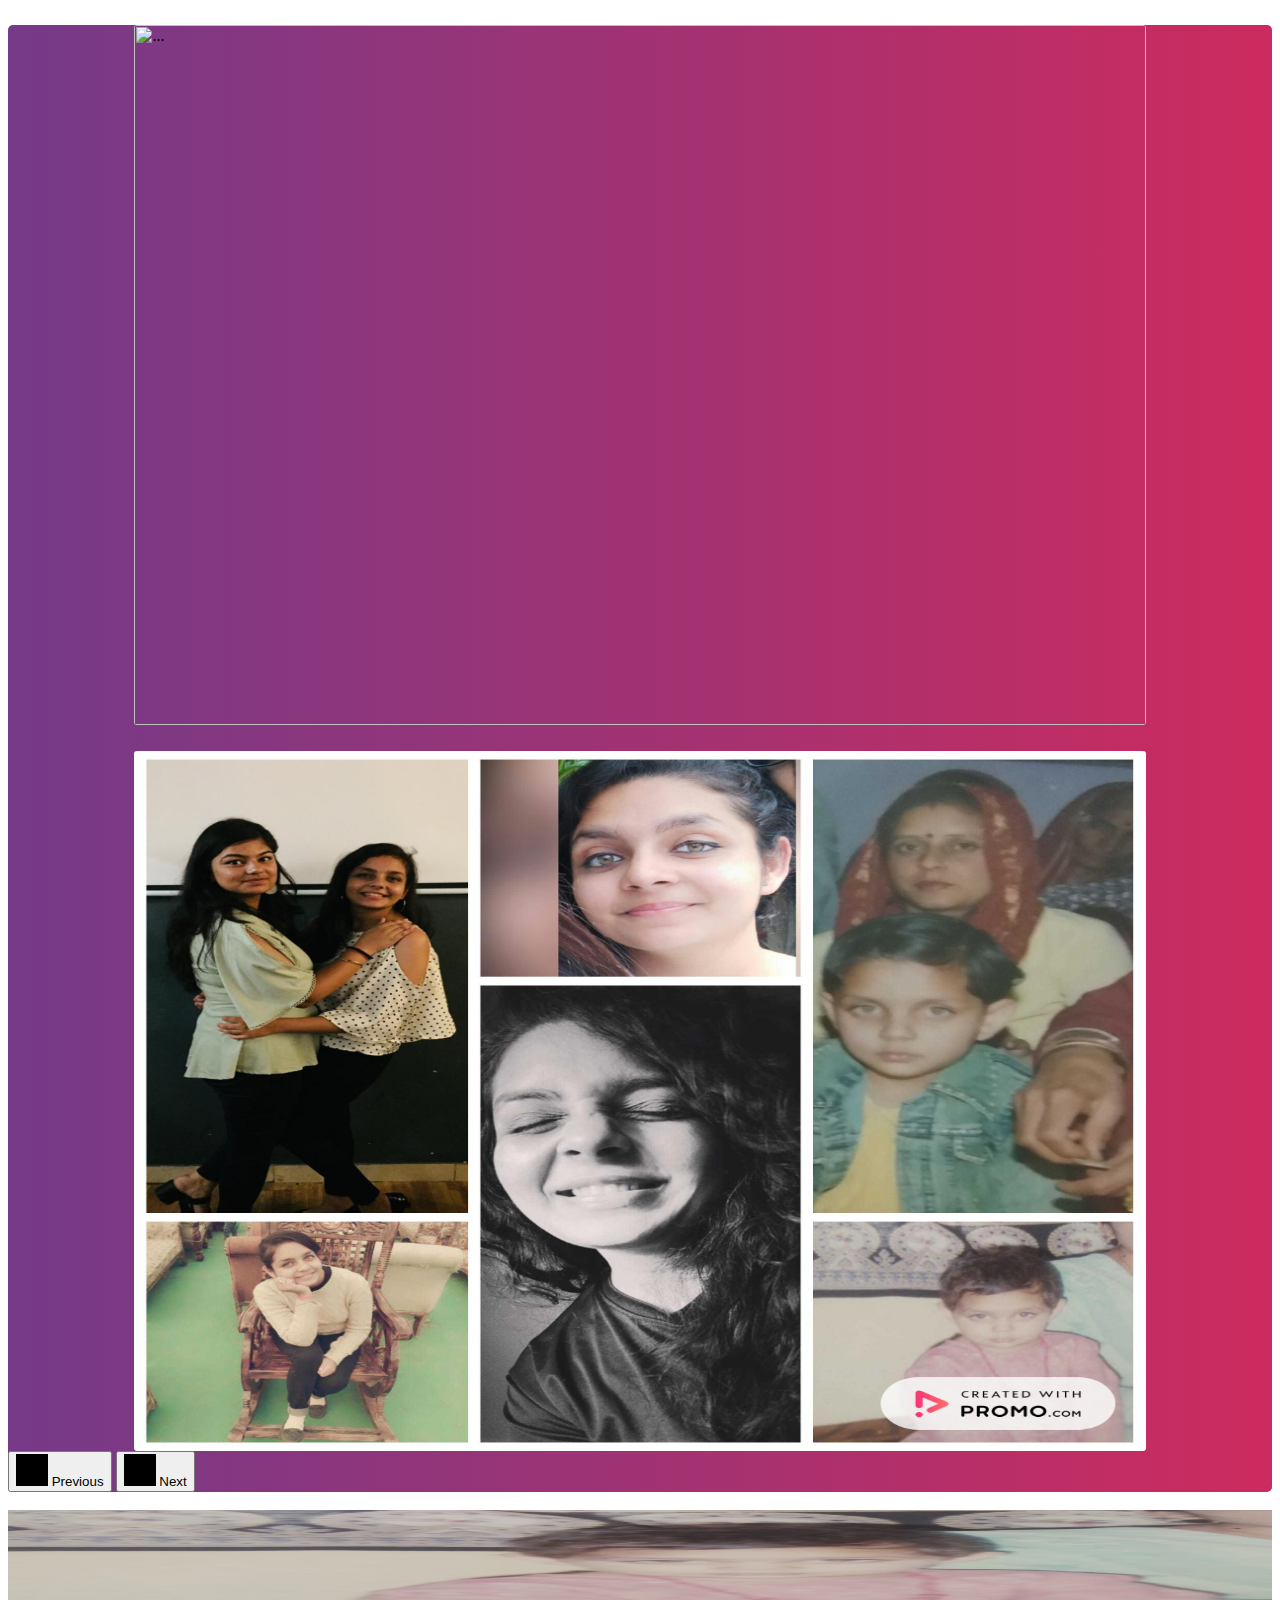
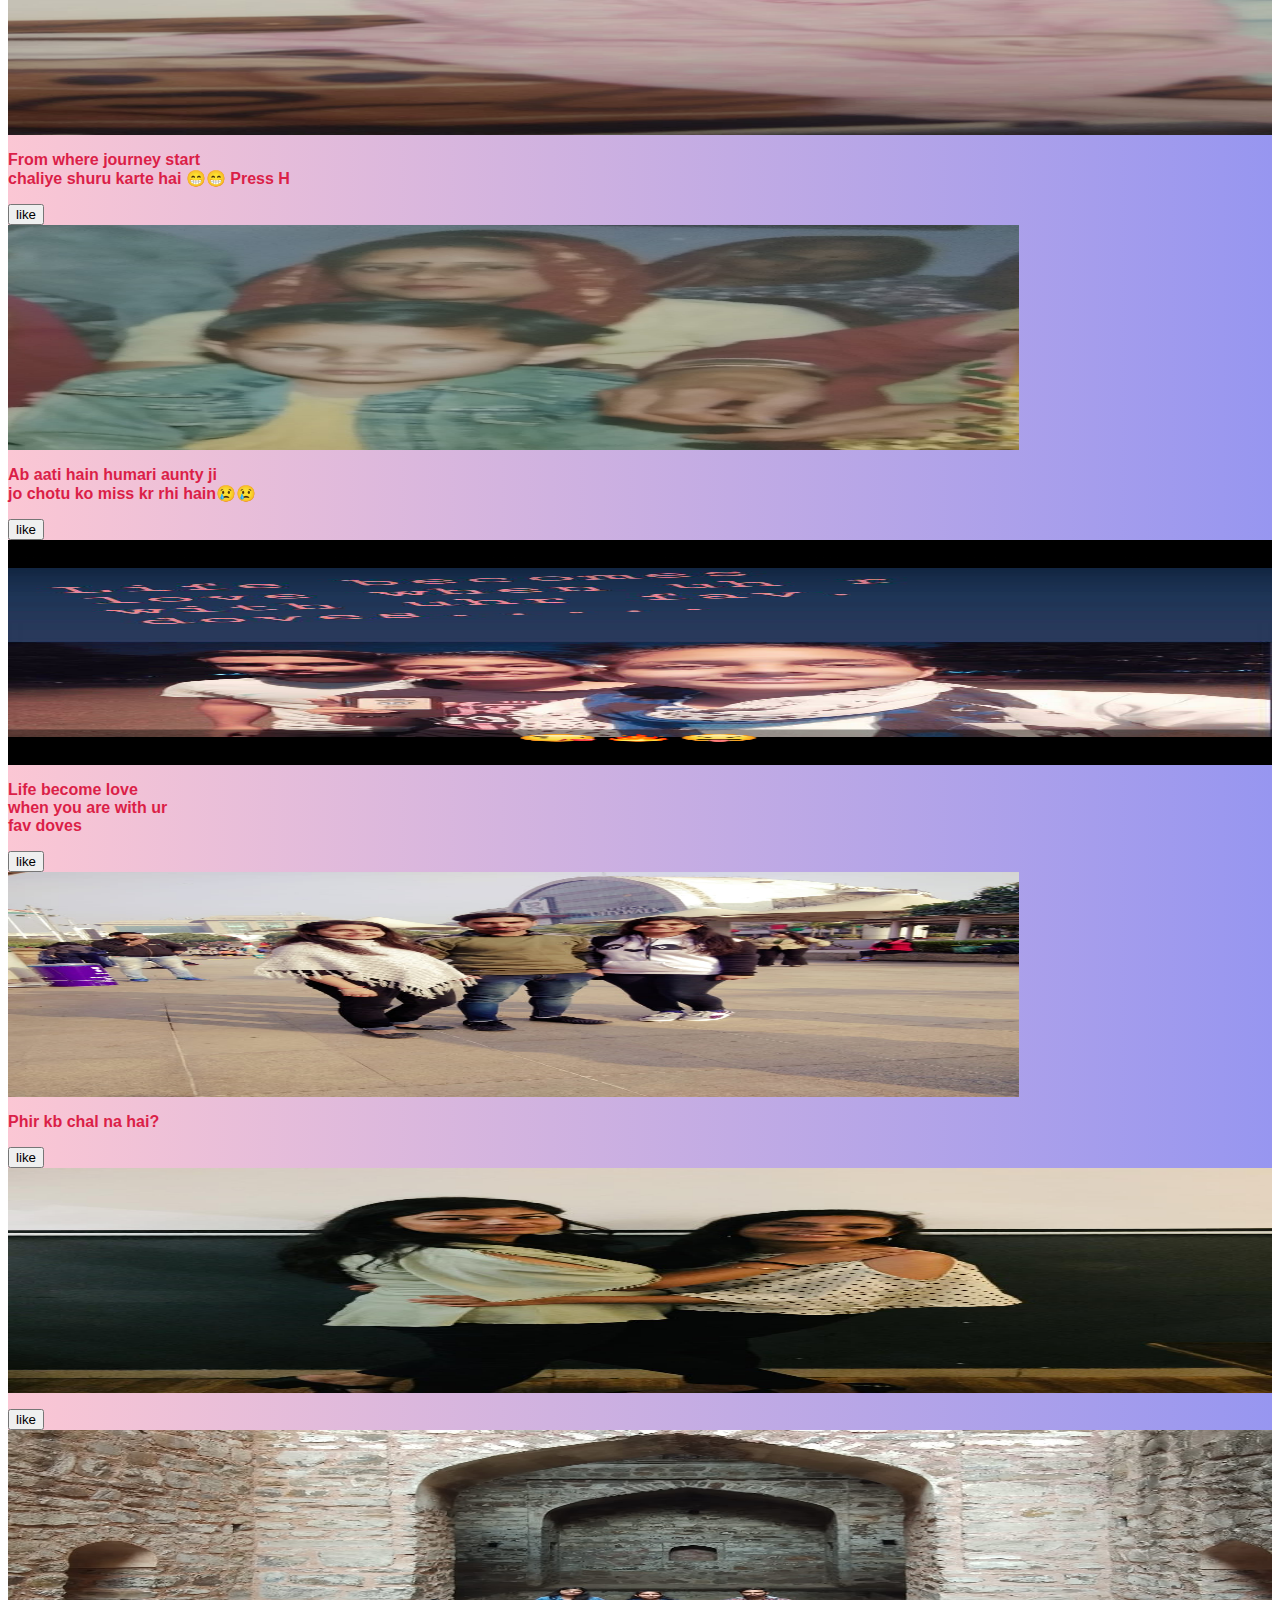
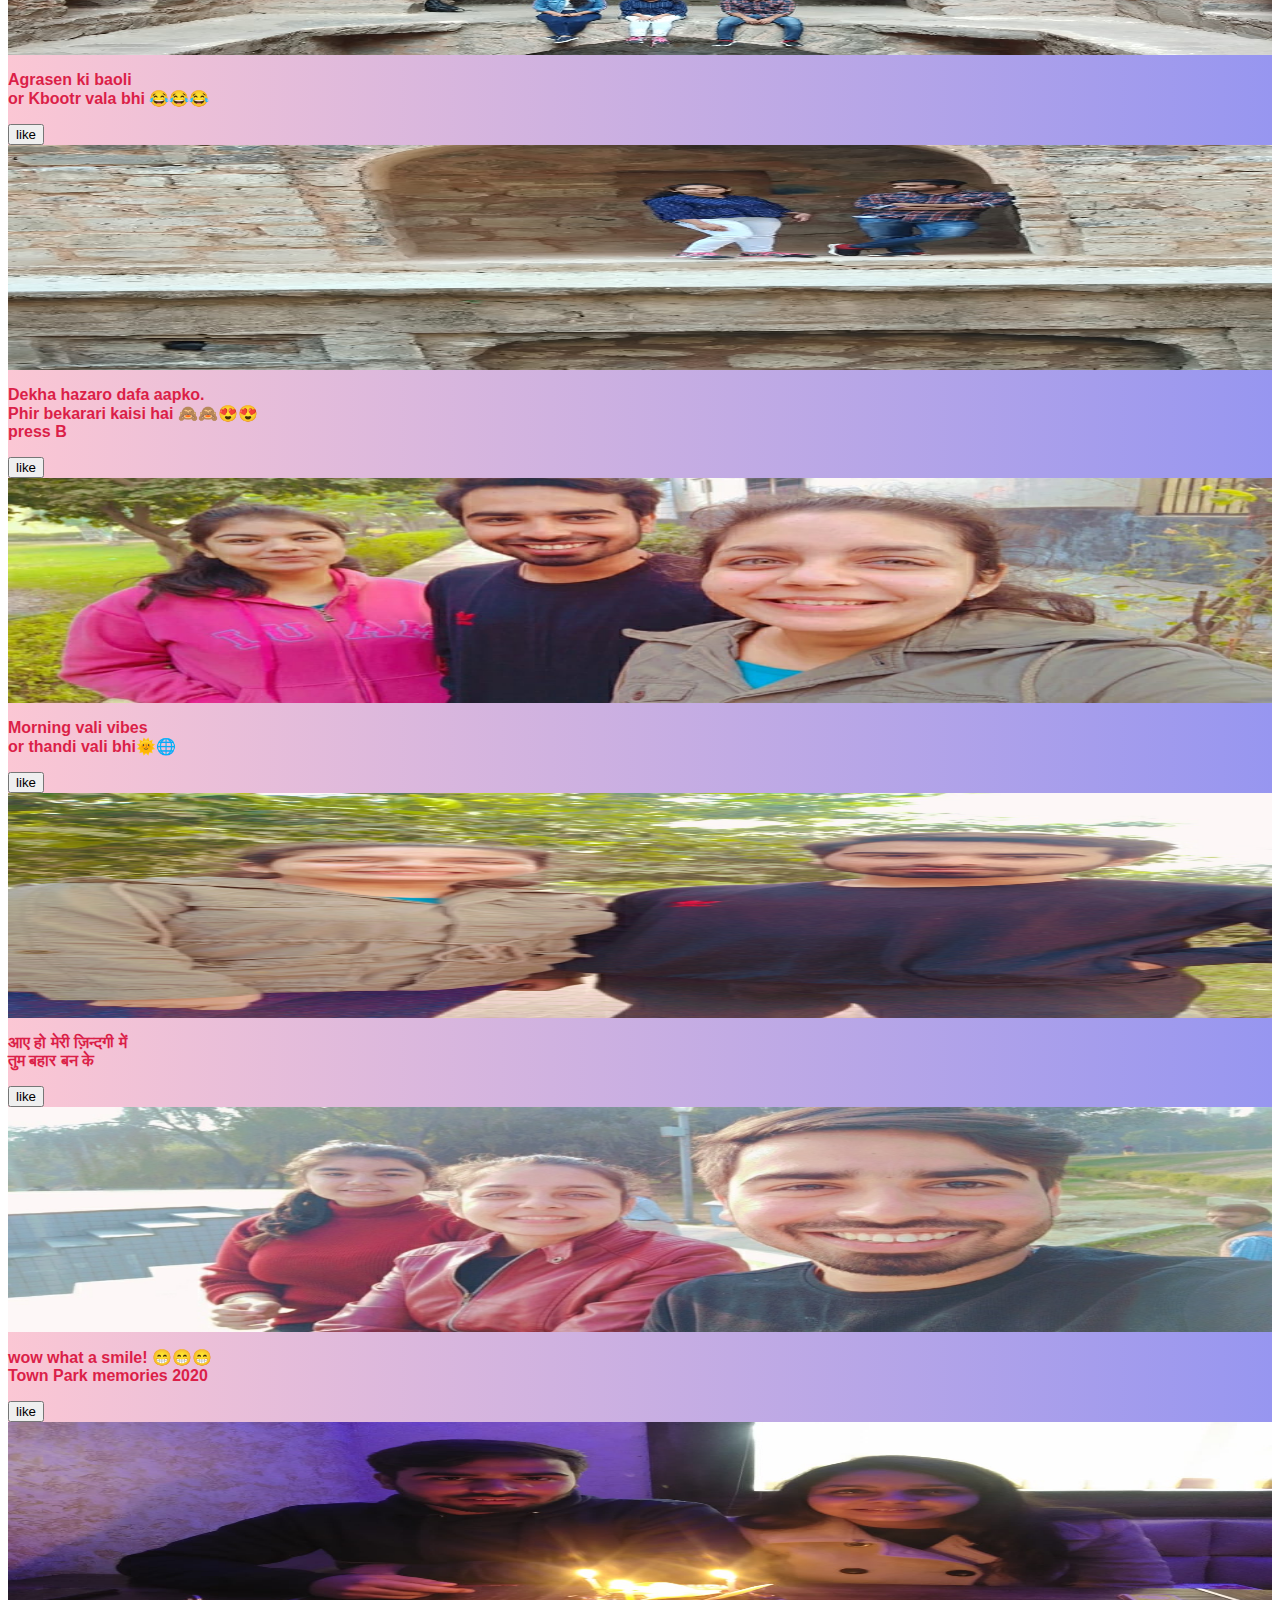
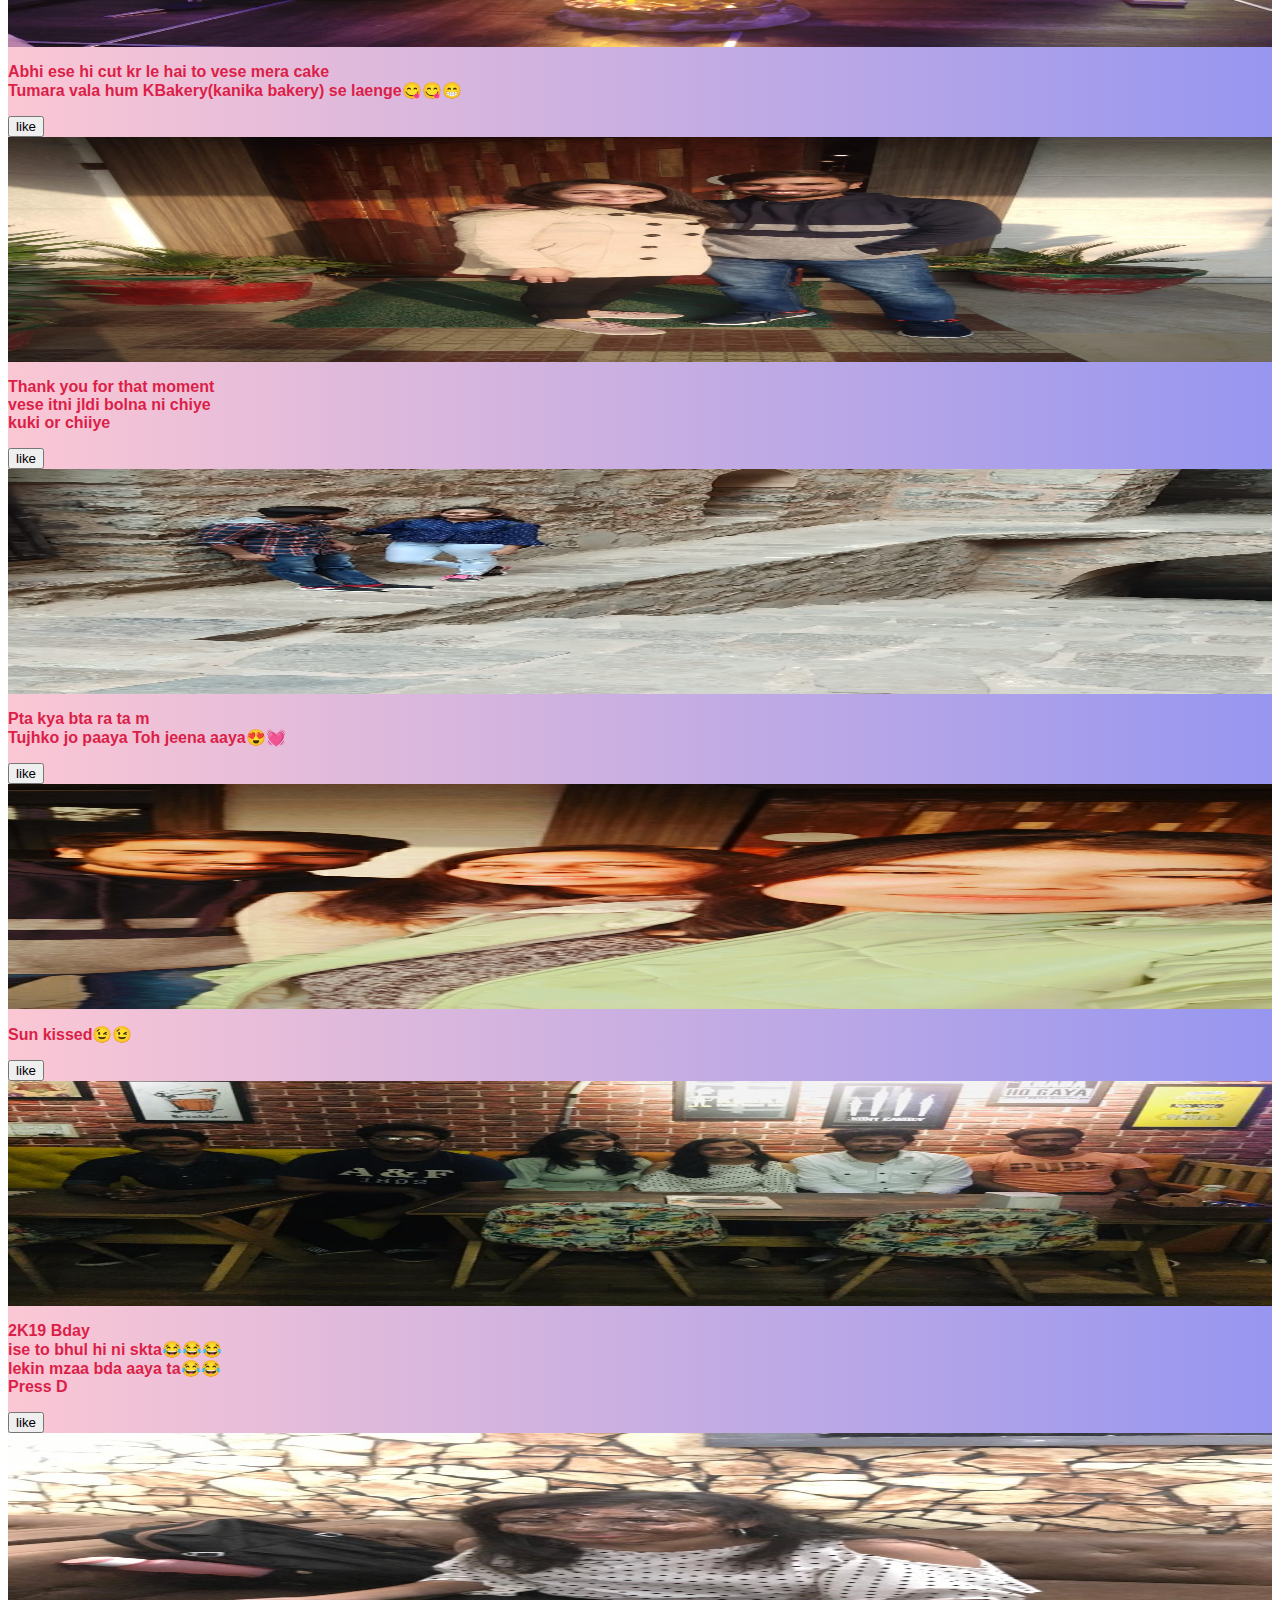
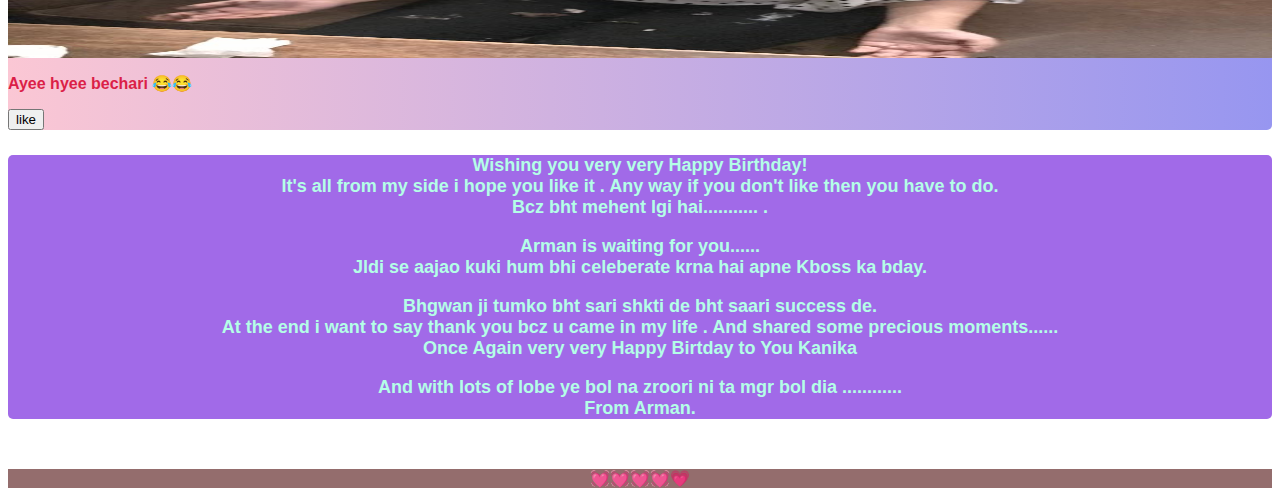
==== Kb.html @ 134fc741 "new" ====
<html lang="en">
  <head>
    <meta charset="utf-8">
    <meta name="likeport" content="width=device-width, initial-scale=1, shrink-to-fit=no">
    <meta name="description" content="">
    <meta name="author" content="Mark Otto, Jacob Thornton, and Bootstrap contributors">
    <meta name="generator" content="Jekyll v4.1.1">
    <title>KB</title>
    <link href="https://cdn.jsdelivr.net/npm/bootstrap@5.0.2/dist/css/bootstrap.min.css" rel="stylesheet" integrity="sha384-EVSTQN3/azprG1Anm3QDgpJLIm9Nao0Yz1ztcQTwFspd3yD65VohhpuuCOmLASjC" crossorigin="anonymous">
<script src="https://cdn.jsdelivr.net/npm/bootstrap@5.0.2/dist/js/bootstrap.bundle.min.js" integrity="sha384-MrcW6ZMFYlzcLA8Nl+NtUVF0sA7MsXsP1UyJoMp4YLEuNSfAP+JcXn/tWtIaxVXM" crossorigin="anonymous"></script>
<link rel="stylesheet" href="kb2.css">
<link rel="icon" href="/docs/4.5/assets/img/favicons/favicon-32x32.png" sizes="32x32" type="image/png">
<link rel="icon" href="/docs/4.5/assets/img/favicons/favicon-16x16.png" sizes="16x16" type="image/png">
<link rel="manifest" href="/docs/4.5/assets/img/favicons/manifest.json">
<link rel="mask-icon" href="/docs/4.5/assets/img/favicons/safari-pinned-tab.svg" color="#563d7c">
<link rel="preconnect" href="https://fonts.googleapis.com">
<link rel="preconnect" href="https://fonts.gstatic.com" crossorigin>
<link href="https://fonts.googleapis.com/css2?family=Indie+Flower&display=swap" rel="stylesheet">
<link rel="icon" href="/docs/4.5/assets/img/favicons/favicon.ico">
<meta name="msapplication-config" content="/docs/4.5/assets/img/favicons/browserconfig.xml">
<meta name="theme-color" content="#563d7c"> 


   
  
  </head>
  <body>
    <div class="ubody">
        <div id="carouselExampleControls" class="carousel slide" >
  <div class="carousel-inner">
     
    <div class="carousel-item active size">

      <img src="New folder/colg.jpg " class="image " alt="...">
     
    </div>
    <div class="carousel-item  size">
      <img src="New folder/Promo-Collage.jpg" class="image" alt="...">
    </div>
    
  </div>
  <button class="carousel-control-prev " type="button" data-bs-target="#carouselExampleControls" data-bs-slide="prev">
    <span class="carousel-control-prev-icon" aria-hidden="true"></span>
    <span class="visually-hidden">Previous</span>
  </button>
  <button class="carousel-control-next" type="button" data-bs-target="#carouselExampleControls" data-bs-slide="next">
    <span class="carousel-control-next-icon " aria-hidden="true" style="color:yellow;"></span>
    <span class="visually-hidden">Next</span>
  </button>
</div>
</div>
 <br>

  <div class="album py-5 bg-light dbody">
    <div class="container">

      <div class="row">
        <div class="col-md-4">
          <div class="card mb-4 shadow-sm">
            <img src="New folder/chotu.jpg" class="bd-placeholder-img card-img-top poto" width="100%" height="225" preserveAspectRatio="xMidYMid slice" focusable="false" role="img" ><title>Placeholder</title><rect width="100%" height="100%" fill="#55595c"/>
            <div class="card-body">
             <p>From where journey start <br>
              chaliye shuru karte hai 😁😁
              Press H
             </p>
              <div class="d-flex justify-content-between align-items-center">
                <div class="btn-group">
                  <button type="button" class="btn btn-sm btn-outline-secondary b1 h">like</button>
                 
                </div>
               
              </div>
            </div>
          </div>
        </div>
        <div class="col-md-4">
          <div class="card mb-4 shadow-sm">
            <img src="New folder/c1u2.jpg" class="bd-placeholder-img card-img-top poto" width="80%" height="225" xmlns="http://www.w3.org/2000/svg" preserveAspectRatio="xMidYMid slice" focusable="false" role="img" ><title>Placeholder</title><rect width="100%" height="100%" fill="#55595c"/><text x="50%" y="50%" fill="#eceeef" dy=".3em"></text></b>
            <div class="card-body">
             <p>
               Ab aati hain humari aunty ji 
               <br>
               jo chotu ko miss kr rhi hain😢😢
             </p>
              <div class="d-flex justify-content-between align-items-center">
                <div class="btn-group">
                  <button type="button" class="btn btn-sm btn-outline-secondary">like</button>
                 
                </div>
               
              </div>
            </div>
          </div>
        </div>
        <div class="col-md-4">
          <div class="card mb-4 shadow-sm">
            <img img src="New folder/1st.png"class="bd-placeholder-img card-img-top poto" width="100%" height="225" xmlns="http://www.w3.org/2000/svg" preserveAspectRatio="xMidYMid slice" focusable="false" role="img" ><title>Placeholder</title><rect width="100%" height="100%" fill="#55595c"/><text x="50%" y="50%" fill="#eceeef" dy=".3em"></text></svg>
            <div class="card-body">
             <p>
               Life become love
               <br>
               when you are with ur
               <br>
               fav doves
             </p>
              <div class="d-flex justify-content-between align-items-center">
                <div class="btn-group">
                  <button type="button" class="btn btn-sm btn-outline-secondary b1 b">like</button>
                 
                </div>
               
              </div>
            </div>
          </div>
        </div>

        <div class="col-md-4">
          <div class="card mb-4 shadow-sm">
            <img src="New folder/2018.jpg" class="bd-placeholder-img card-img-top poto" width="80%" height="225" xmlns="http://www.w3.org/2000/svg" preserveAspectRatio="xMidYMid slice" focusable="false" role="img" ><title>Placeholder</title><rect width="100%" height="100%" fill="#55595c"/><text x="50%" y="50%" fill="#eceeef" dy=".3em"></text></d>
            <div class="card-body">
             <p>
                 Phir kb chal na hai?
             </p> 
              <div class="d-flex justify-content-between align-items-center">
                <div class="btn-group">
                  <button type="button" class="btn btn-sm btn-outline-secondary">like</button>
                  
                </div>
               
              </div>
            </div>
          </div>
        </div>
        <div class="col-md-4">
          <div class="card mb-4 shadow-sm">
            <img src="New folder/15th.jpg" class="bd-placeholder-img card-img-top poto" width="100%" height="225" xmlns="http://www.w3.org/2000/svg" preserveAspectRatio="xMidYMid slice" focusable="false" role="img" ><title>Placeholder</title><rect width="100%" height="100%" fill="#55595c"/><text x="50%" y="50%" fill="#eceeef" dy=".3em"></text></>
            <div class="card-body">
             <p></p>
              <div class="d-flex justify-content-between align-items-center">
                <div class="btn-group">
                  <button type="button" class="btn btn-sm btn-outline-secondary">like</button>
                  
                </div>
               
              </div>
            </div>
          </div>
        </div>
        <div class="col-md-4">
          <div class="card mb-4 shadow-sm">
            <img src="New folder/9th.jpg" class="bd-placeholder-img card-img-top poto" width="100%" height="225" xmlns="http://www.w3.org/2000/svg" preserveAspectRatio="xMidYMid slice" focusable="false" role="img" ><title>Placeholder</title><rect width="100%" height="100%" fill="#55595c"/><text x="50%" y="50%" fill="#eceeef" dy=".3em"></text></>
            <div class="card-body">
             
              <p>Agrasen ki baoli
                
               <br>
               or Kbootr vala bhi 😂😂😂

             </p>
              <div class="d-flex justify-content-between align-items-center">
                <div class="btn-group">
                  <button type="button" class="btn btn-sm btn-outline-secondary">like</button>
                 
                </div>
               
              </div>
            </div>
          </div>
        </div>

        <div class="col-md-4">
          <div class="card mb-4 shadow-sm">
            <img src="New folder/13th.jpg" class="bd-placeholder-img card-img-top poto" width="100%" height="225" xmlns="http://www.w3.org/2000/svg" preserveAspectRatio="xMidYMid slice" focusable="false" role="img" ><title>Placeholder</title><rect width="100%" height="100%" fill="#55595c"/><text x="50%" y="50%" fill="#eceeef" dy=".3em"></text></>
            <div class="card-body">
            <p>
              Dekha hazaro dafa aapko. 
              <br>Phir bekarari kaisi hai 🙈🙈😍😍
                 <br>
                 press B
            </p>
              <div class="d-flex justify-content-between align-items-center">
                <div class="btn-group">
                  <button type="button" class="btn btn-sm btn-outline-secondary">like</button>
                 
                </div>
               
              </div>
            </div>
          </div>
        </div>
        <div class="col-md-4">
          <div class="card mb-4 shadow-sm">
            <img src="New folder/3rd.jpg" class="bd-placeholder-img card-img-top poto" width="100%" height="225" xmlns="http://www.w3.org/2000/svg" preserveAspectRatio="xMidYMid slice" focusable="false" role="img" ><title>Placeholder</title><rect width="100%" height="100%" fill="#55595c"/><text x="50%" y="50%" fill="#eceeef" dy=".3em"></text></>
            <div class="card-body">
             <p>
              Morning vali vibes
              <br>
              or thandi vali bhi🌞🌐
             </p>
              <div class="d-flex justify-content-between align-items-center">
                <div class="btn-group">
                  <button type="button" class="btn btn-sm btn-outline-secondary">like</button>
                 
                </div>
               
              </div>
            </div>
          </div>
        </div>
        <div class="col-md-4">
          <div class="card mb-4 shadow-sm">
            <img src="New folder/2nd.jpg" class="bd-placeholder-img card-img-top poto" width="100%" height="225" xmlns="http://www.w3.org/2000/svg" preserveAspectRatio="xMidYMid slice" focusable="false" role="img" ><title>Placeholder</title><rect width="100%" height="100%" fill="#55595c"/><text x="50%" y="50%" fill="#eceeef" dy=".3em"></text></>
            <div class="card-body">
             <p>
               आए हो मेरी ज़िन्दगी में<br>
                तुम बहार बन के
             </p>
              <div class="d-flex justify-content-between align-items-center">
                <div class="btn-group">
                  <button type="button" class="btn btn-sm btn-outline-secondary">like</button>
                 
                </div>
               
              </div>
            </div>
          </div>
        </div>
        <div class="col-md-4">
          <div class="card mb-4 shadow-sm">
            <img src="New folder/4rth.jpg" class="bd-placeholder-img card-img-top poto" width="100%" height="225" xmlns="http://www.w3.org/2000/svg" preserveAspectRatio="xMidYMid slice" focusable="false" role="img" ><title>Placeholder</title><rect width="100%" height="100%" fill="#55595c"/><text x="50%" y="50%" fill="#eceeef" dy=".3em"></text></>
            <div class="card-body">
             <p>
               wow what a smile! 😁😁😁

               <br>
               Town Park memories 2020
             </p>
              <div class="d-flex justify-content-between align-items-center">
                <div class="btn-group">
                  <button type="button" class="btn btn-sm btn-outline-secondary">like</button>
                 
                </div>
               
              </div>
            </div>
          </div>
        </div>
        <div class="col-md-4">
          <div class="card mb-4 shadow-sm">
            <img src="New folder/6th.jpg" class="bd-placeholder-img card-img-top poto" width="100%" height="225" xmlns="http://www.w3.org/2000/svg" preserveAspectRatio="xMidYMid slice" focusable="false" role="img" ><title>Placeholder</title><rect width="100%" height="100%" fill="#55595c"/><text x="50%" y="50%" fill="#eceeef" dy=".3em"></text></>
            <div class="card-body">
             <p>Abhi ese hi cut kr le 
               hai to vese mera cake 
               <br>
               Tumara vala hum KBakery(kanika bakery) se laenge😋😋😁

             </p>
              <div class="d-flex justify-content-between align-items-center">
                <div class="btn-group">
                  <button type="button" class="btn btn-sm btn-outline-secondary b1 d">like</button>
                 
                </div>
               
              </div>
            </div>
          </div>
        </div>
         <div class="col-md-4">
          <div class="card mb-4 shadow-sm">
            <img src="New folder/7th.jpg" class="bd-placeholder-img card-img-top poto" width="100%" height="225" xmlns="http://www.w3.org/2000/svg" preserveAspectRatio="xMidYMid slice" focusable="false" role="img" ><title>Placeholder</title><rect width="100%" height="100%" fill="#55595c"/><text x="50%" y="50%" fill="#eceeef" dy=".3em"></text></>
            <div class="card-body">
             <p>Thank you for that moment
               <br>
                vese itni jldi bolna ni chiye 
                <br>
                kuki or chiiye
             </p>
              <div class="d-flex justify-content-between align-items-center">
                <div class="btn-group">
                  <button type="button" class="btn btn-sm btn-outline-secondary">like</button>
                 
                </div>
               
              </div>
            </div>
          </div>
        </div>
         <div class="col-md-4">
          <div class="card mb-4 shadow-sm">
            <img src="New folder/img16.jpg" class="bd-placeholder-img card-img-top poto" width="100%" height="225" xmlns="http://www.w3.org/2000/svg" preserveAspectRatio="xMidYMid slice" focusable="false" role="img" ><title>Placeholder</title><rect width="100%" height="100%" fill="#55595c"/><text x="50%" y="50%" fill="#eceeef" dy=".3em"></text></>
            <div class="card-body">
             <p>
             Pta kya bta ra ta m 
                <br> 
                Tujhko jo paaya
               Toh jeena aaya😍💓       
             </p>
              <div class="d-flex justify-content-between align-items-center">
                <div class="btn-group">
                  <button type="button" class="btn btn-sm btn-outline-secondary">like</button>
                 
                </div>
               
              </div>
            </div>
          </div>
        </div>
         <div class="col-md-4">
          <div class="card mb-4 shadow-sm">
            <img src="New folder/5th.jpg" class="bd-placeholder-img card-img-top poto" width="100%" height="225" xmlns="http://www.w3.org/2000/svg" preserveAspectRatio="xMidYMid slice" focusable="false" role="img" ><title>Placeholder</title><rect width="100%" height="100%" fill="#55595c"/><text x="50%" y="50%" fill="#eceeef" dy=".3em"></text></>
            <div class="card-body">
              <p>
               Sun kissed😉😉

             </p>
              <div class="d-flex justify-content-between align-items-center">
                <div class="btn-group">
                  <button type="button" class="btn btn-sm btn-outline-secondary">like</button>
                 
                </div>
               
              </div>
            </div>
          </div>
        </div>
        <div class="col-md-4">
          <div class="card mb-4 shadow-sm">
            <img src="New folder/11th.jpg" class="bd-placeholder-img card-img-top poto" width="100%" height="225" xmlns="http://www.w3.org/2000/svg" preserveAspectRatio="xMidYMid slice" focusable="false" role="img" ><title>Placeholder</title><rect width="100%" height="100%" fill="#55595c"/><text x="50%" y="50%" fill="#eceeef" dy=".3em"></text></>
            <div class="card-body">
              <p>
               2K19 Bday
               <br>
               ise to bhul hi ni skta😂😂😂
 
               <br>
               lekin mzaa bda aaya ta😂😂 
               <br>
               Press D
             </p>
              <div class="d-flex justify-content-between align-items-center">
                <div class="btn-group">
                  <button type="button" class="btn btn-sm btn-outline-secondary">like</button>
                 
                </div>
               
              </div>
            </div>
          </div>
        </div>
        <div class="col-md-4">
          <div class="card mb-4 shadow-sm">
            <img src="New folder/12th.jpg" class="bd-placeholder-img card-img-top poto" width="100%" height="225" xmlns="http://www.w3.org/2000/svg" preserveAspectRatio="xMidYMid slice" focusable="false" role="img" ><title>Placeholder</title><rect width="100%" height="100%" fill="#55595c"/><text x="50%" y="50%" fill="#eceeef" dy=".3em"></text></>
            <div class="card-body">
           <p>
             Ayee hyee bechari 
                😂😂
           </p>
              <div class="d-flex justify-content-between align-items-center">
                <div class="btn-group">
                  <button type="button" class="btn btn-sm btn-outline-secondary">like</button>
                 
                </div>
               
              </div>
            </div>
          </div>
        </div>
      </div>
    </div>
  </div>

</main>
<div class="text1">
<p class="p1">
  Wishing you very very Happy Birthday!<br>
It's all from my side i hope you like it .
Any way if you don't like then  you have to do.
<br>
Bcz bht mehent lgi hai........... .
<p class="p1">Arman is waiting for you......
  <br>
Jldi se aajao kuki hum  bhi celeberate krna hai apne Kboss ka bday.</p>
<p  class="p1">
Bhgwan ji tumko bht sari shkti de bht saari success de.
<br>
At the end i want to say thank you bcz u came in my life .
And shared some precious moments......
<br>
Once Again very very Happy Birtday to You Kanika 
<br>
</p>
<p class="p1">
And with lots of lobe ye bol na zroori ni ta mgr bol dia ............<br>
From Arman.
</p>
</div>
<footer class="footer">
  💓💓💓💓💗

</footer>
</body>
<script src="kb2.js"></script>
</html>
---- kb2.css ----
.ubody
{
    background: #cc2b5e;
    /* fallback for old browsers */
    background: -webkit-linear-gradient(to right, #753a88, #cc2b5e);
    /* Chrome 10-25, Safari 5.1-6 */
    background: linear-gradient(to right, #753a88, #cc2b5e);
    /* W3C, IE 10+/ Edge, Firefox 16+, Chrome 26+, Opera 12+, Safari 7+ */
border-radius: 5px;
}
.dbody{
background: #9796f0;
/* fallback for old browsers */
background: -webkit-linear-gradient(to right, #fbc7d4, #9796f0);
/* Chrome 10-25, Safari 5.1-6 */
background: linear-gradient(to right, #fbc7d4, #9796f0);
/* W3C, IE 10+/ Edge, Firefox 16+, Chrome 26+, Opera 12+, Safari 7+ */
border-radius: 5px;
}
.wish {
    margin: 0;
    padding: 0;
    position: absolute;
    top: 4%;
    width: 100%;
    text-align: center;
    font-size: 3em;
    color: red;
    letter-spacing: 0.1em;
    font-family: 'Pacifico', cursive;
    background: -webkit-linear-gradient(#ffff00, #ff1493);
    -webkit-background-clip: text;
    -webkit-text-fill-color: transparent;
    -webkit-animation: hue 3s infinite ease-in-out;
}

@-webkit-keyframes hue {
    0% {
        -webkit-filter: hue-rotate(0deg);
        transform: scale(1) rotate(0deg);
    }

    50% {
        -webkit-filter: hue-rotate(360deg);
        transform: scale(1.2) rotate(5deg);
    }
}

.cake {
    position: absolute;
    width: 250px;
    height: 200px;
    top: 50%;
    left: 50%;
    margin-top: 15%;
    margin-left: -125px;
}

.plate {
    position: absolute;
    width: 290px;
    height: 130px;
    bottom: -10px;
    left: -15px;
    background-color: #ccc;
    border-radius: 25%;
    box-shadow: 0 5px 0 0 #000;
}

.cake>* {
    position: absolute;
}

.layer {
    position: absolute;
    display: block;
    width: 250px;
    height: 100px;
    border-radius: 25%;
    background-color: #2a0a0a;
    border: 3px solid #fff;
    box-shadow:
        0 15px 0 0 #2a0a0a,
        0 30px 0 0 #2a0a0a,
        0 33px 0 0 #fff,
        0 45px 0 0 #2a0a0a,
        0 60px 0 0 #2a0a0a,
        0 63px 0 0 #fff,
        0 75px 0 0 #2a0a0a,
        0 90px 0 0 #2a0a0a;
}

.icing {
    top: 3px;
    left: 3px;
    background-color: #fff;
    border: 5px dotted #2a0a0a;
    width: 240px;
    height: 90px;
    border-radius: 25%;
}

.name {
    margin: 0;
    padding: 0;
    position: absolute;
    top: 10%;
    width: 100%;
    text-align: center;
    font-size: 1em;
    color: #2a0a0a;
    font-family: 'Pacifico', cursive;
}

.candle1 {
    z-index: 10;
    width: 10px;
    height: 50px;
    background-color: #fe2e2e;
    border-radius: 4px;
    top: -25px;
    left: 50%;
    margin-left: -8px;
}

.flame1 {
    border-bottom-left-radius: 45% 35%;
    border-bottom-right-radius: 45% 35%;
    box-shadow: 0 -15px 2px 2px #ffc205;
    background-color: yellow;
    border-radius: 50%;
    height: 30px;
    width: 5px;
    top: -30px;
    left: 30%;
    position: absolute;
}

.candle2 {
    z-index: 10;
    width: 10px;
    height: 50px;
    background-color: #fe2e2e;
    border-radius: 4px;
    top: -25px;
    left: 80%;
    margin-left: -8px;
}

.flame2 {
    border-bottom-left-radius: 45% 35%;
    border-bottom-right-radius: 45% 35%;
    box-shadow: 0 -15px 2px 2px #ffc205;
    background-color: yellow;
    border-radius: 50%;
    height: 30px;
    width: 5px;
    top: -30px;
    left: 30%;
    position: absolute;
}

.candle3 {
    z-index: 10;
    width: 10px;
    height: 50px;
    background-color: #fe2e2e;
    border-radius: 4px;
    top: -25px;
    left: 20%;
    margin-left: -8px;
}

.flame3 {
    border-bottom-left-radius: 45% 35%;
    border-bottom-right-radius: 45% 35%;
    box-shadow: 0 -15px 2px 2px #ffc205;
    background-color: yellow;
    border-radius: 50%;
    height: 30px;
    width: 5px;
    top: -30px;
    left: 30%;
    position: absolute;
}

.candle4 {
    z-index: 10;
    width: 10px;
    height: 50px;
    background-color: #fe2e2e;
    border-radius: 4px;
    top: 15px;
    left: 15%;
    margin-left: -8px;
}

.flame4 {
    border-bottom-left-radius: 45% 35%;
    border-bottom-right-radius: 45% 35%;
    box-shadow: 0 -15px 2px 2px #ffc205;
    background-color: yellow;
    border-radius: 50%;
    height: 30px;
    width: 5px;
    top: -30px;
    left: 30%;
    position: absolute;
}

.candle5 {
    z-index: 10;
    width: 10px;
    height: 50px;
    background-color: #fe2e2e;
    border-radius: 4px;
    top: 15px;
    left: 85%;
    margin-left: -8px;
}

.flame5 {
    border-bottom-left-radius: 45% 35%;
    border-bottom-right-radius: 45% 35%;
    box-shadow: 0 -15px 2px 2px #ffc205;
    background-color: yellow;
    border-radius: 50%;
    height: 30px;
    width: 5px;
    top: -30px;
    left: 30%;
    position: absolute;
}

.text {
    margin: 0;
    padding: 0;
    position: absolute;
    top: 80%;
    width: 100%;
    text-align: center;
    font-size: 1em;
    color: white;
    font-family: 'Pacifico', cursive;
}
.size
{  margin-top: 2%;
    margin-left: 10%;
     margin-right: 10%;
    width: 80%;
    height: 700px;
}
.image{
width: 100%;
height: 700px;
border-radius: 3px;
}
.carousel-control-next-icon,
.carousel-control-prev-icon {
    display: inline-block;
    width: 2rem;
    height: 2rem;
    background-repeat: no-repeat;
    background-position: 50%;
    background-size: 100% 100%;
    background-color: black;
}

/* .carousel-item{
position: relative;
display: none;
float: left;
width: 100%;
margin-right: -100%;

-webkit-backface-visibility: hidden;
backface-visibility: hidden;
transition: transform .6s ease-in-out;
} */


p
{
    font-family: 'Otomanopee One',
    sans-serif;
    color: #DB1F48;
    font-weight: bold;
}
.btn:hover
{
 background-color:rgb(223, 27, 60);
}
.poto:hover{
    border-radius: 8px;
}
.poto:hover
{
    width: 100%;
    height: 100%;
}
.text1
{border-radius: 5px;
    margin-top: 2%;
  background-color: #A16AE8;
 text-align: center;
 margin-bottom: 4%;
}
.p1
{ font-size: large;
    font-weight: bolder;
    font-family: 'Otomanopee One',
    sans-serif;
    color: #B4FEE7;
    text-shadow:hotpink;
}
.footer
{background-color: rgb(148, 109, 109);
    text-align: center;
}
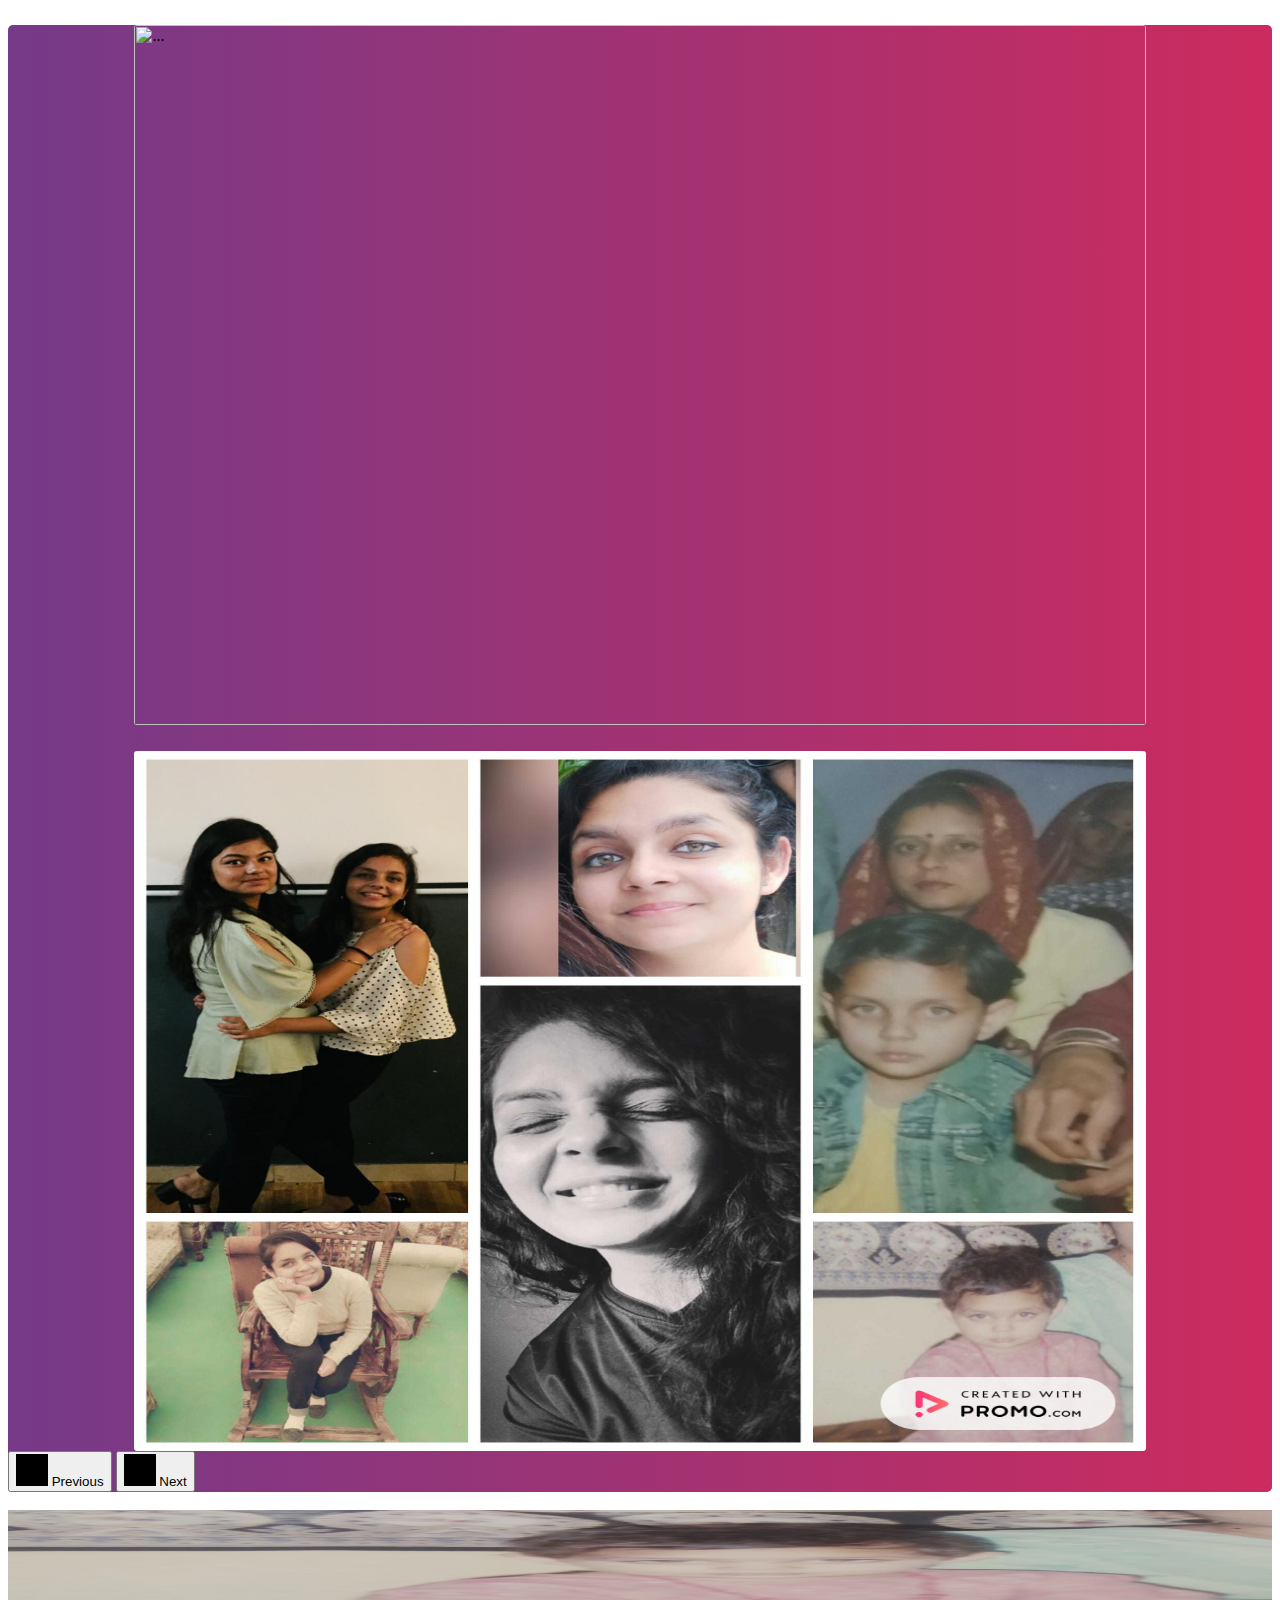
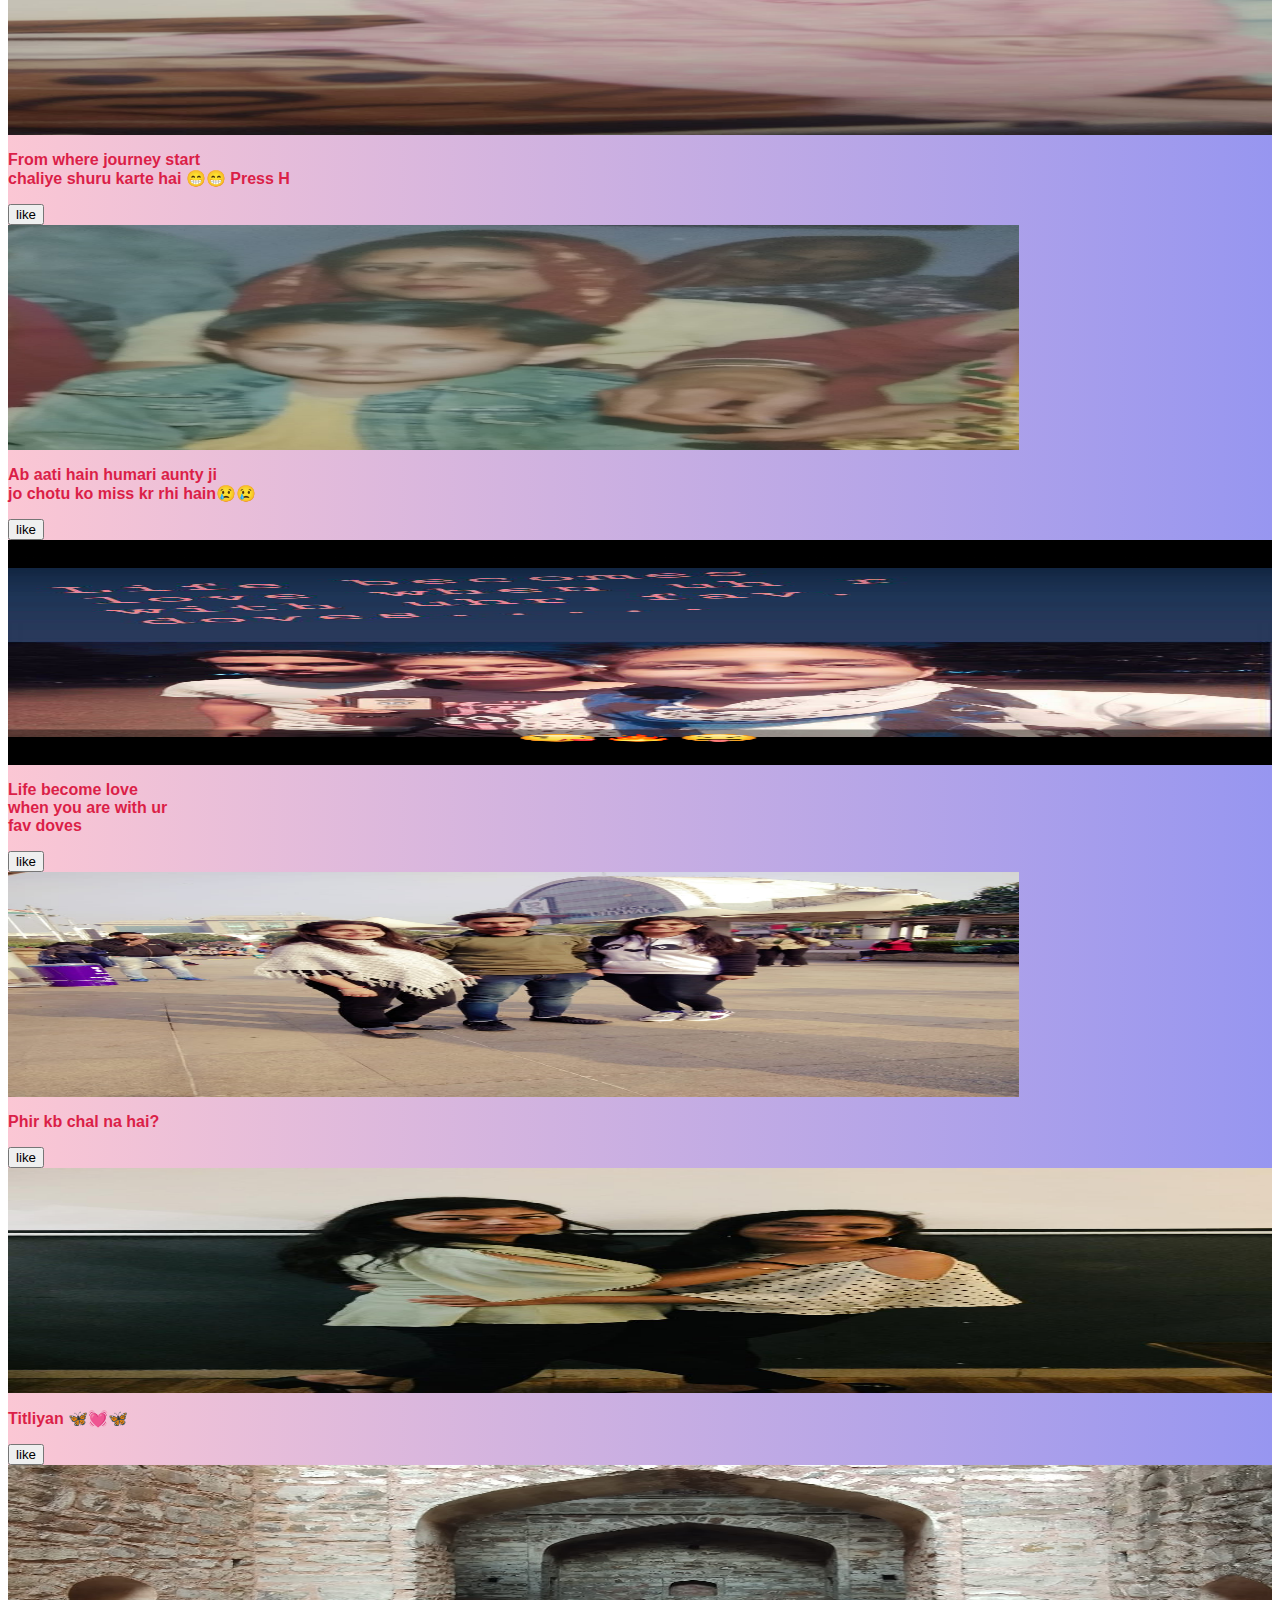
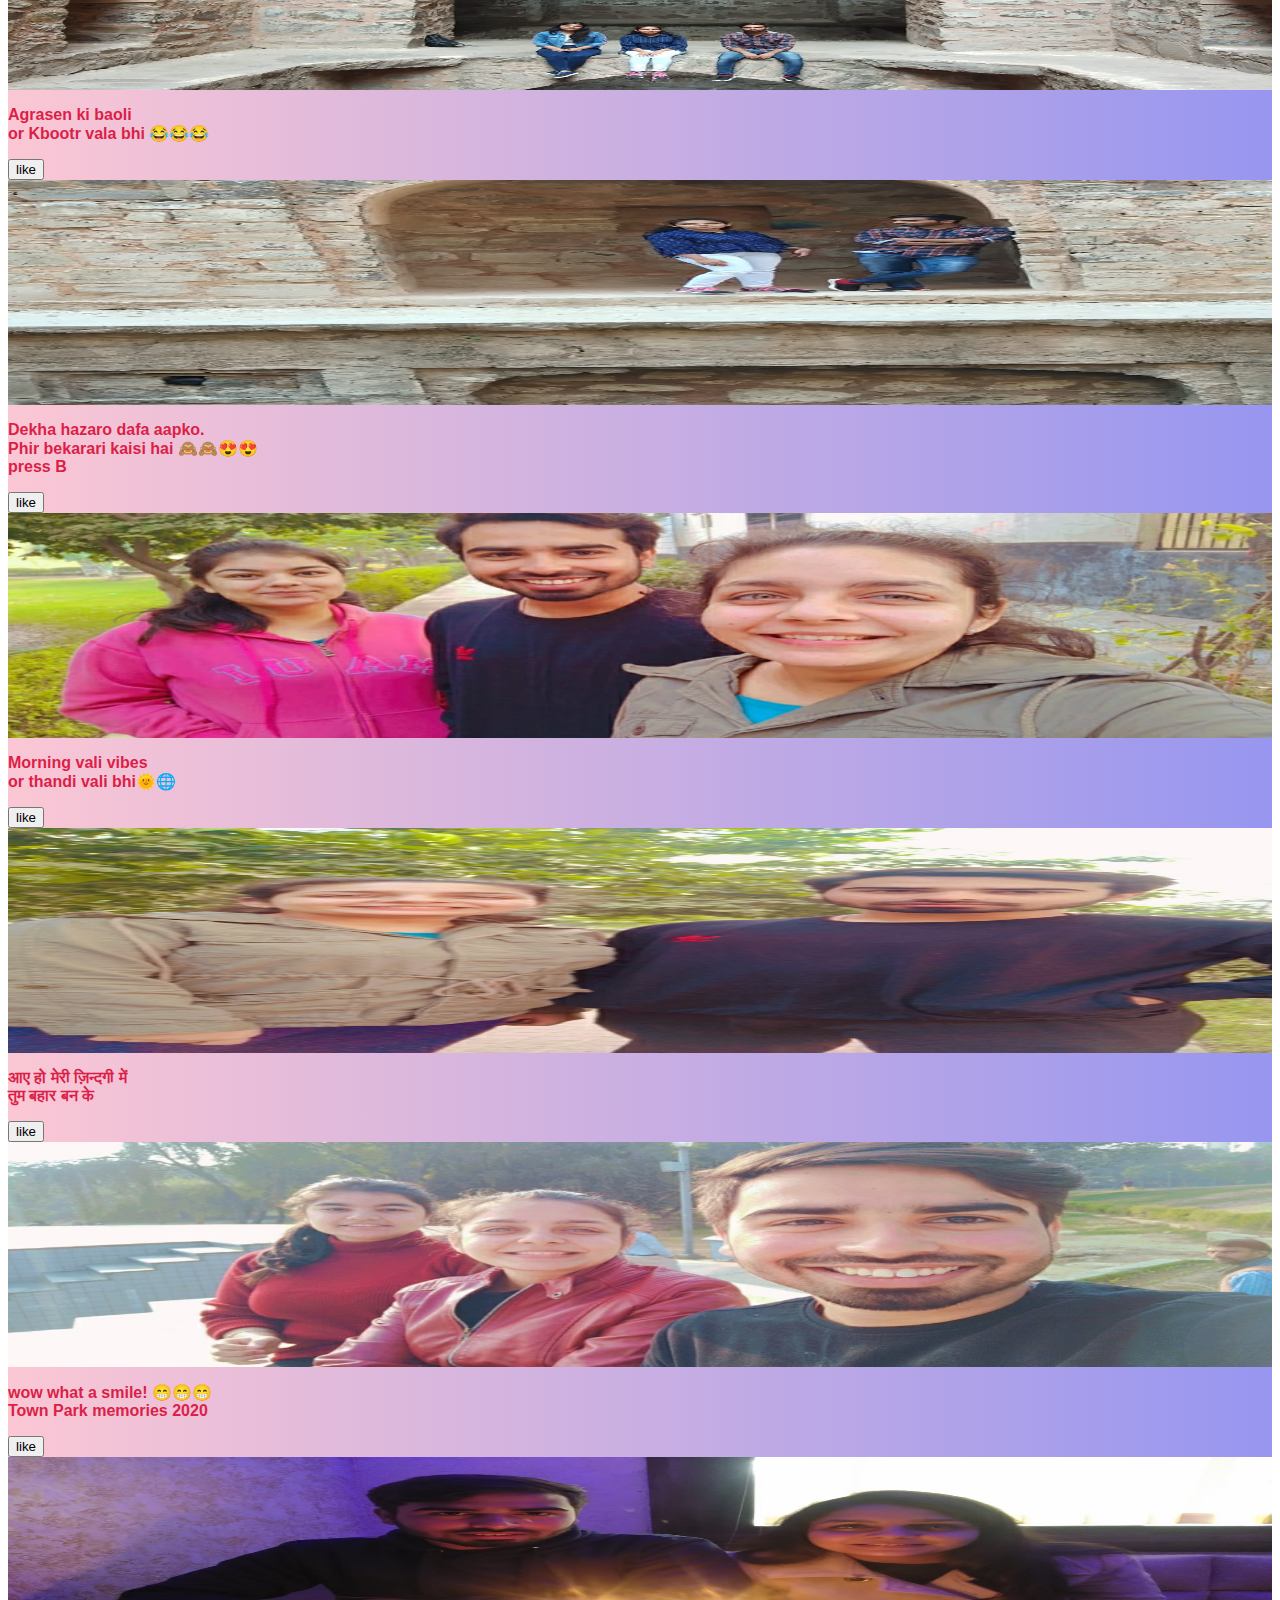
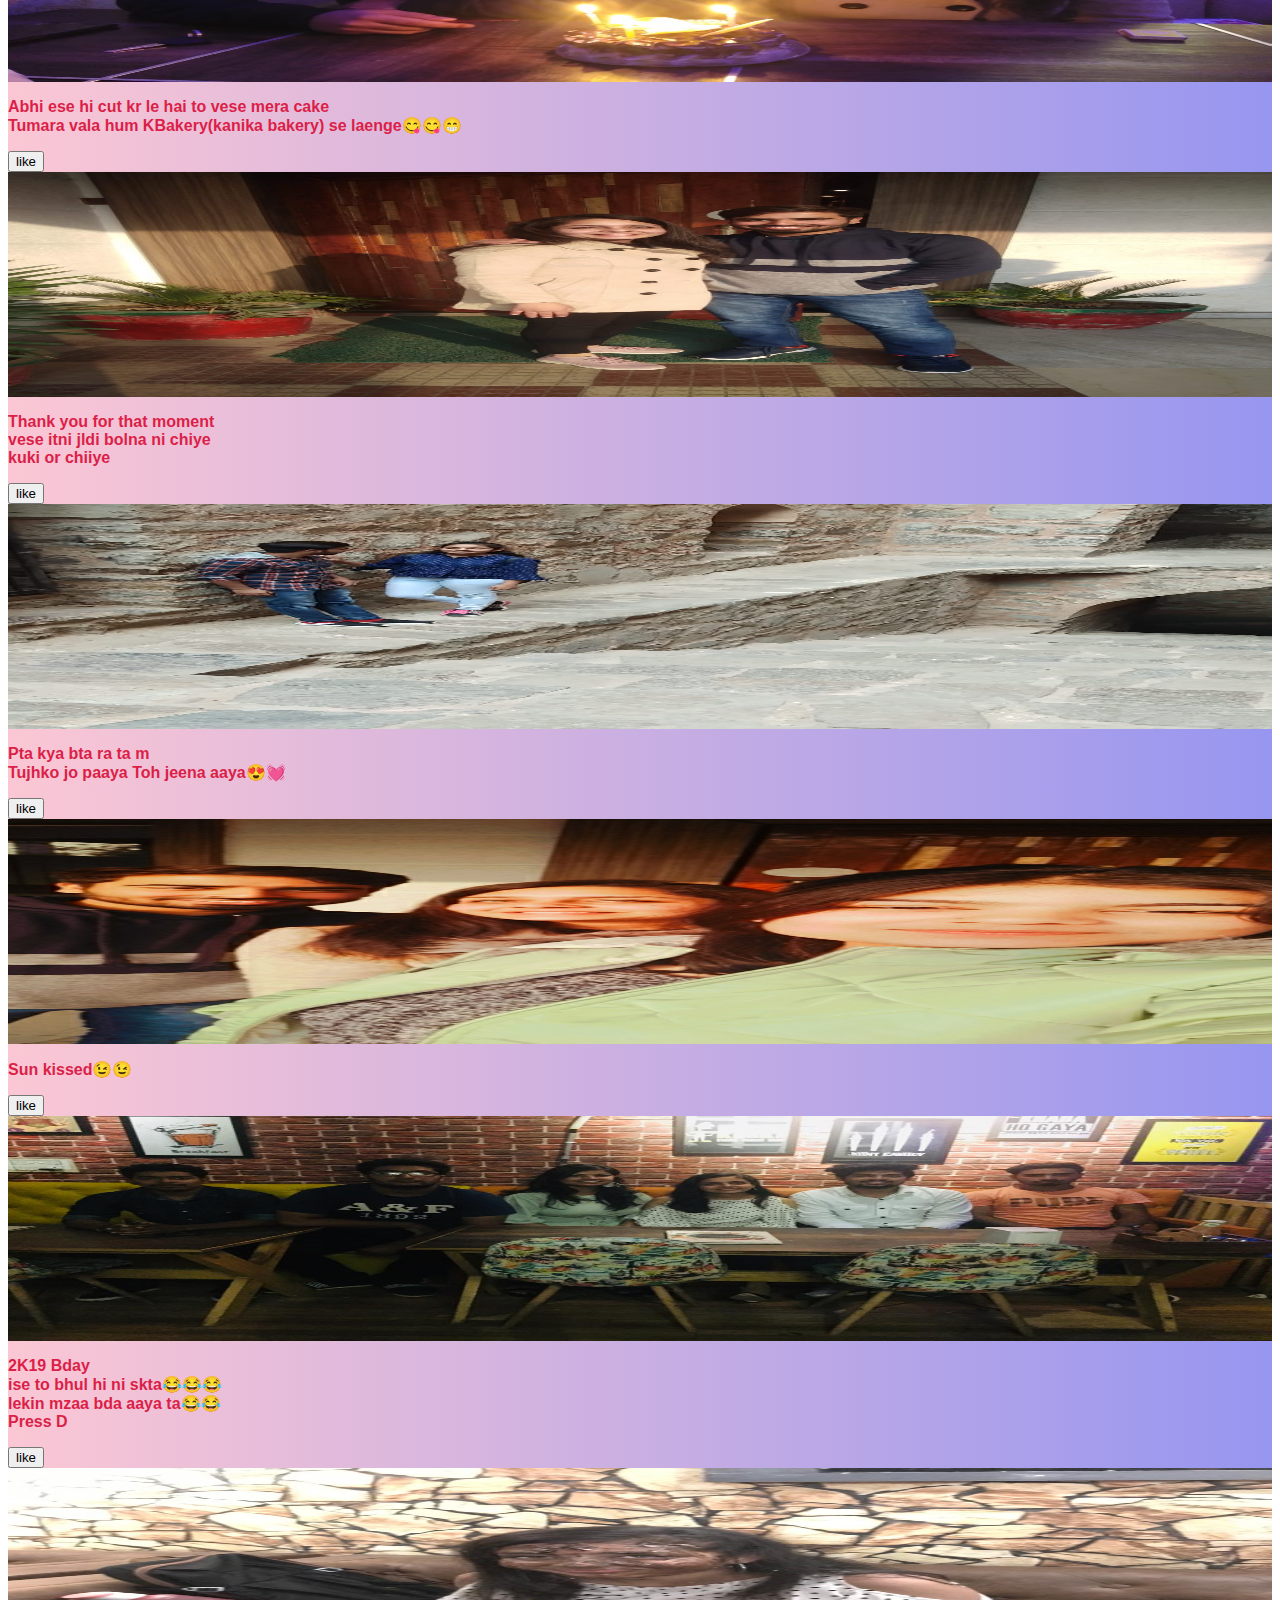
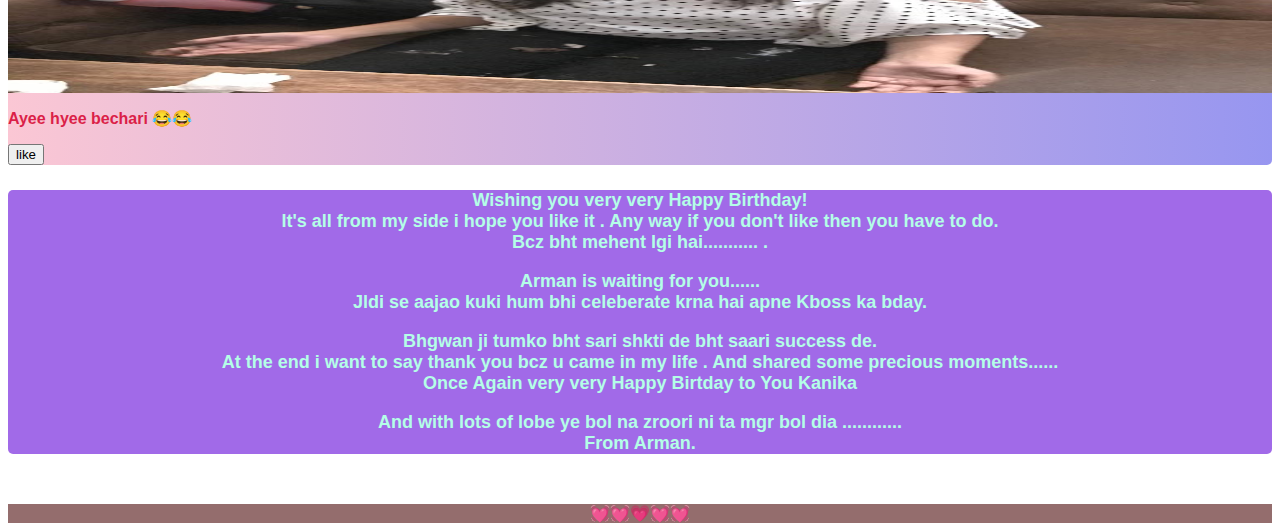
==== commit ba238a88: "Update Kb.html" ====
--- a/Kb.html
+++ b/Kb.html
@@ -135,7 +135,7 @@
           <div class="card mb-4 shadow-sm">
             <img src="New folder/15th.jpg" class="bd-placeholder-img card-img-top poto" width="100%" height="225" xmlns="http://www.w3.org/2000/svg" preserveAspectRatio="xMidYMid slice" focusable="false" role="img" ><title>Placeholder</title><rect width="100%" height="100%" fill="#55595c"/><text x="50%" y="50%" fill="#eceeef" dy=".3em"></text></>
             <div class="card-body">
-             <p></p>
+            <p>Titliyan  🦋💓🦋</p>
               <div class="d-flex justify-content-between align-items-center">
                 <div class="btn-group">
                   <button type="button" class="btn btn-sm btn-outline-secondary">like</button>
@@ -357,7 +357,7 @@
            </p>
               <div class="d-flex justify-content-between align-items-center">
                 <div class="btn-group">
-                  <button type="button" class="btn btn-sm btn-outline-secondary">like</button>
+                  <button type="button" class="btn btn-sm btn-outline-secondary b1 k">like</button>
                  
                 </div>
                
@@ -395,9 +395,9 @@
 </p>
 </div>
 <footer class="footer">
-  💓💓💓💓💗
+  💓💓💗💓💓
 
 </footer>
 </body>
 <script src="kb2.js"></script>
-</html>+</html>
